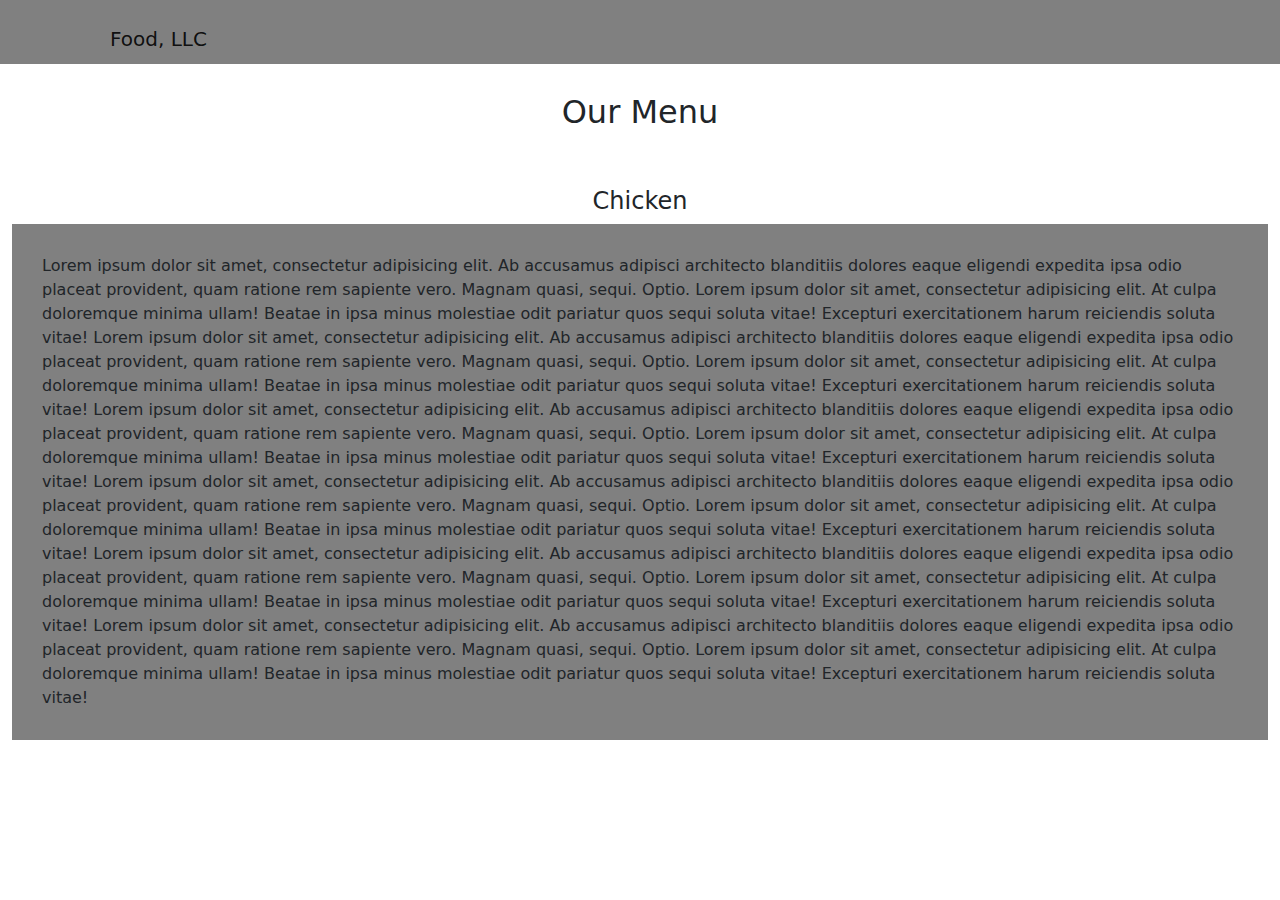
==== module3-solution/index.html @ 575556cf "Solution of Module 3" ====
<!doctype html>
<html lang="en">
<head>
    <meta charset="UTF-8">
    <meta name="viewport"
          content="width=device-width, initial-scale=1.0">
    <meta http-equiv="X-UA-Compatible" content="ie=edge">
    <link rel="stylesheet" href="css/bootstrap.min.css">
    <link rel="stylesheet" href="css/styles.css">
    <title>Assignment Solution for Module 3</title>
</head>
<body>
    <header class="p-0">
        <nav class="navbar navbar-expand-lg navbar-light">
            <div class="container p-0">
                <h1><a class="navbar-brand" href="index.html">Food, LLC</a></h1>
                <button class="navbar-toggler d-xxl-none d-xl-none d-lg-none d-md-none" type="button" data-bs-toggle="collapse" data-bs-target="#collapsed-nav" aria-controls="collapsed-nav" aria-expanded="false" aria-label="Toggle navigation">
                    <span class="navbar-toggler-icon"></span>
                </button>
                <div class="collapse navbar-collapse" id="collapsed-nav" >
                    <ul class="navbar-nav me-auto mb-lg-0 text-center d-xxl-none d-xl-none d-lg-none d-md-none">
                        <li class="nav-item">
                            <a class="nav-link" aria-current="page" href="#">Chicken</a>
                        </li>
                        <li class="nav-item">
                            <a class="nav-link" href="#">Beef</a>
                        </li>
                        <li class="nav-item">
                            <a class="nav-link" href="#">Sushi</a>
                        </li>
                    </ul>
                </div>
            </div>
        </nav>
    </header>
    <div id="main-content" class="container-fluid">
        <h2 class="text-center pt-4 pb-5">Our Menu</h2>
        <div class="row">
            <div class="col-xs-12">
                <div class="text-center">
                    <h4>Chicken</h4>
                </div>
                <p>Lorem ipsum dolor sit amet, consectetur adipisicing elit. Ab accusamus adipisci architecto blanditiis dolores
                    eaque eligendi expedita ipsa odio placeat provident, quam ratione rem sapiente vero. Magnam quasi, sequi. Optio.
                    Lorem ipsum dolor sit amet, consectetur adipisicing elit. At culpa doloremque minima ullam! Beatae in ipsa minus
                    molestiae odit pariatur quos sequi soluta vitae! Excepturi exercitationem harum reiciendis soluta vitae!
                    Lorem ipsum dolor sit amet, consectetur adipisicing elit. Ab accusamus adipisci architecto blanditiis dolores
                    eaque eligendi expedita ipsa odio placeat provident, quam ratione rem sapiente vero. Magnam quasi, sequi. Optio.
                    Lorem ipsum dolor sit amet, consectetur adipisicing elit. At culpa doloremque minima ullam! Beatae in ipsa minus
                    molestiae odit pariatur quos sequi soluta vitae! Excepturi exercitationem harum reiciendis soluta vitae!
                    Lorem ipsum dolor sit amet, consectetur adipisicing elit. Ab accusamus adipisci architecto blanditiis dolores
                    eaque eligendi expedita ipsa odio placeat provident, quam ratione rem sapiente vero. Magnam quasi, sequi. Optio.
                    Lorem ipsum dolor sit amet, consectetur adipisicing elit. At culpa doloremque minima ullam! Beatae in ipsa minus
                    molestiae odit pariatur quos sequi soluta vitae! Excepturi exercitationem harum reiciendis soluta vitae!
                    Lorem ipsum dolor sit amet, consectetur adipisicing elit. Ab accusamus adipisci architecto blanditiis dolores
                    eaque eligendi expedita ipsa odio placeat provident, quam ratione rem sapiente vero. Magnam quasi, sequi. Optio.
                    Lorem ipsum dolor sit amet, consectetur adipisicing elit. At culpa doloremque minima ullam! Beatae in ipsa minus
                    molestiae odit pariatur quos sequi soluta vitae! Excepturi exercitationem harum reiciendis soluta vitae!
                    Lorem ipsum dolor sit amet, consectetur adipisicing elit. Ab accusamus adipisci architecto blanditiis dolores
                    eaque eligendi expedita ipsa odio placeat provident, quam ratione rem sapiente vero. Magnam quasi, sequi. Optio.
                    Lorem ipsum dolor sit amet, consectetur adipisicing elit. At culpa doloremque minima ullam! Beatae in ipsa minus
                    molestiae odit pariatur quos sequi soluta vitae! Excepturi exercitationem harum reiciendis soluta vitae!
                    Lorem ipsum dolor sit amet, consectetur adipisicing elit. Ab accusamus adipisci architecto blanditiis dolores
                    eaque eligendi expedita ipsa odio placeat provident, quam ratione rem sapiente vero. Magnam quasi, sequi. Optio.
                    Lorem ipsum dolor sit amet, consectetur adipisicing elit. At culpa doloremque minima ullam! Beatae in ipsa minus
                    molestiae odit pariatur quos sequi soluta vitae! Excepturi exercitationem harum reiciendis soluta vitae!</p>
            </div>
        </div>
    </div>

    <script src="js/bootstrap.min.js"></script>
</body>
</html>
---- module3-solution/css/styles.css ----
.navbar{
    background-color: gray;
    padding-bottom: 0;
    margin-bottom: 5px;
}

/*.navbar .container{*/
/*    padding-right: 0;*/
/*    padding-left: 0;*/
/*}*/

.navbar-toggler{
    margin-bottom: 5px;
}

.nav-item{
    border-bottom: 1px solid gray;
}

p{
    background-color: gray;
    padding: 30px;
}

.navbar-brand{
    margin: 10px;
    padding: 30px;
}

.navbar .navbar-toggler{
    margin-right: 10px;
}

.navbar-nav{
    background-color: white;
}

.nav-item{
    padding-bottom: 0;
}

/*// X-Small devices (portrait phones, less than 576px)*/
/*// No media query for `xs` since this is the default in Bootstrap*/

/*// Small devices (landscape phones, 576px and up)*/
@media (min-width: 576px) {
    .navbar .navbar-brand{
        margin: 10px;
    }
}
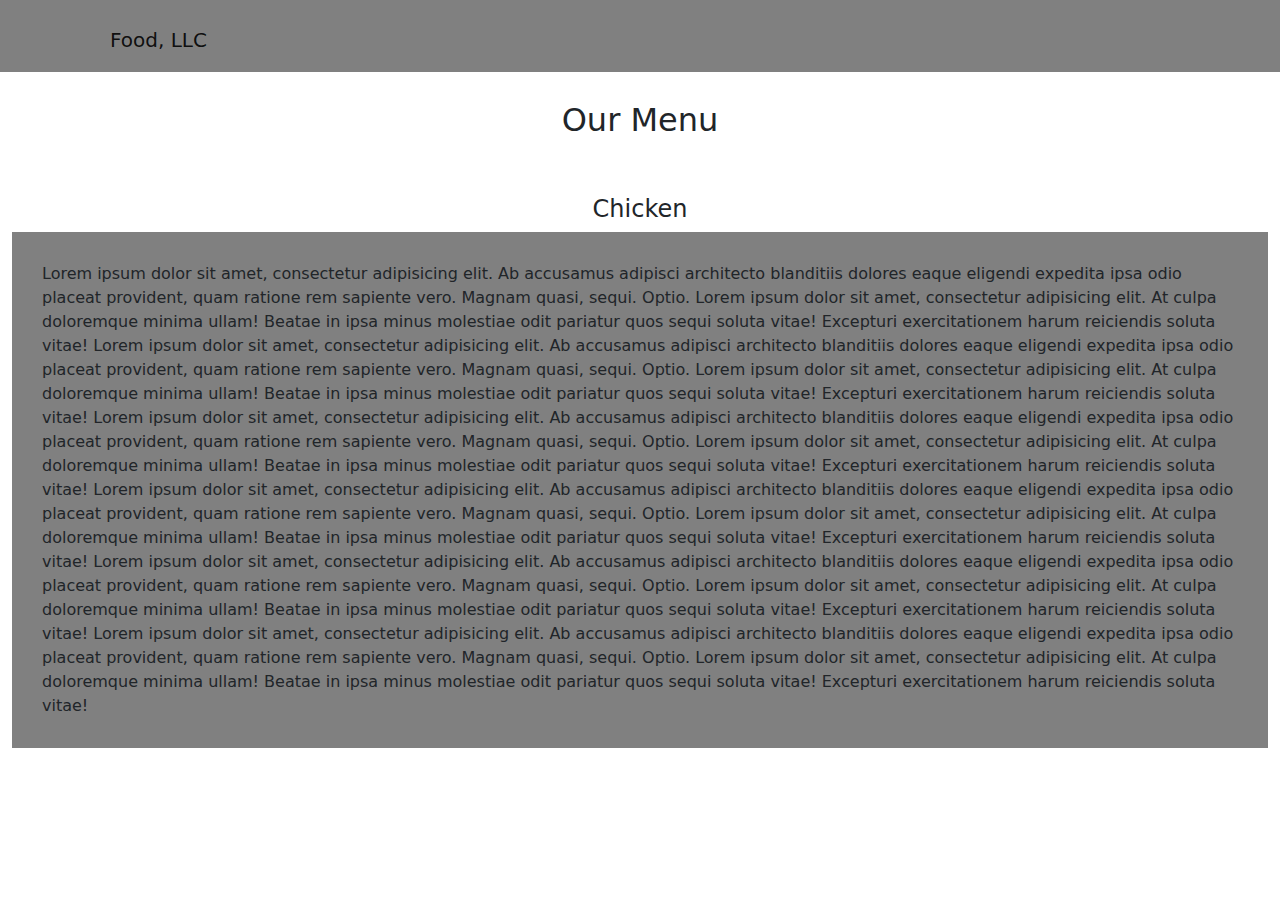
==== commit 2f32bf56: "Tidy HTML" ====
--- a/module3-solution/index.html
+++ b/module3-solution/index.html
@@ -67,7 +67,6 @@
             </div>
         </div>
     </div>
-
     <script src="js/bootstrap.min.js"></script>
 </body>
 </html>--- a/module3-solution/css/styles.css
+++ b/module3-solution/css/styles.css
@@ -3,11 +3,6 @@
     padding-bottom: 0;
     margin-bottom: 5px;
 }
-
-/*.navbar .container{*/
-/*    padding-right: 0;*/
-/*    padding-left: 0;*/
-/*}*/
 
 .navbar-toggler{
     margin-bottom: 5px;
@@ -39,6 +34,11 @@
     padding-bottom: 0;
 }
 
+h1{
+    font-size: 20px;
+    margin: 20px 20px 20px 0;
+}
+
 /*// X-Small devices (portrait phones, less than 576px)*/
 /*// No media query for `xs` since this is the default in Bootstrap*/
 
@@ -47,5 +47,4 @@
     .navbar .navbar-brand{
         margin: 10px;
     }
-}
-
+}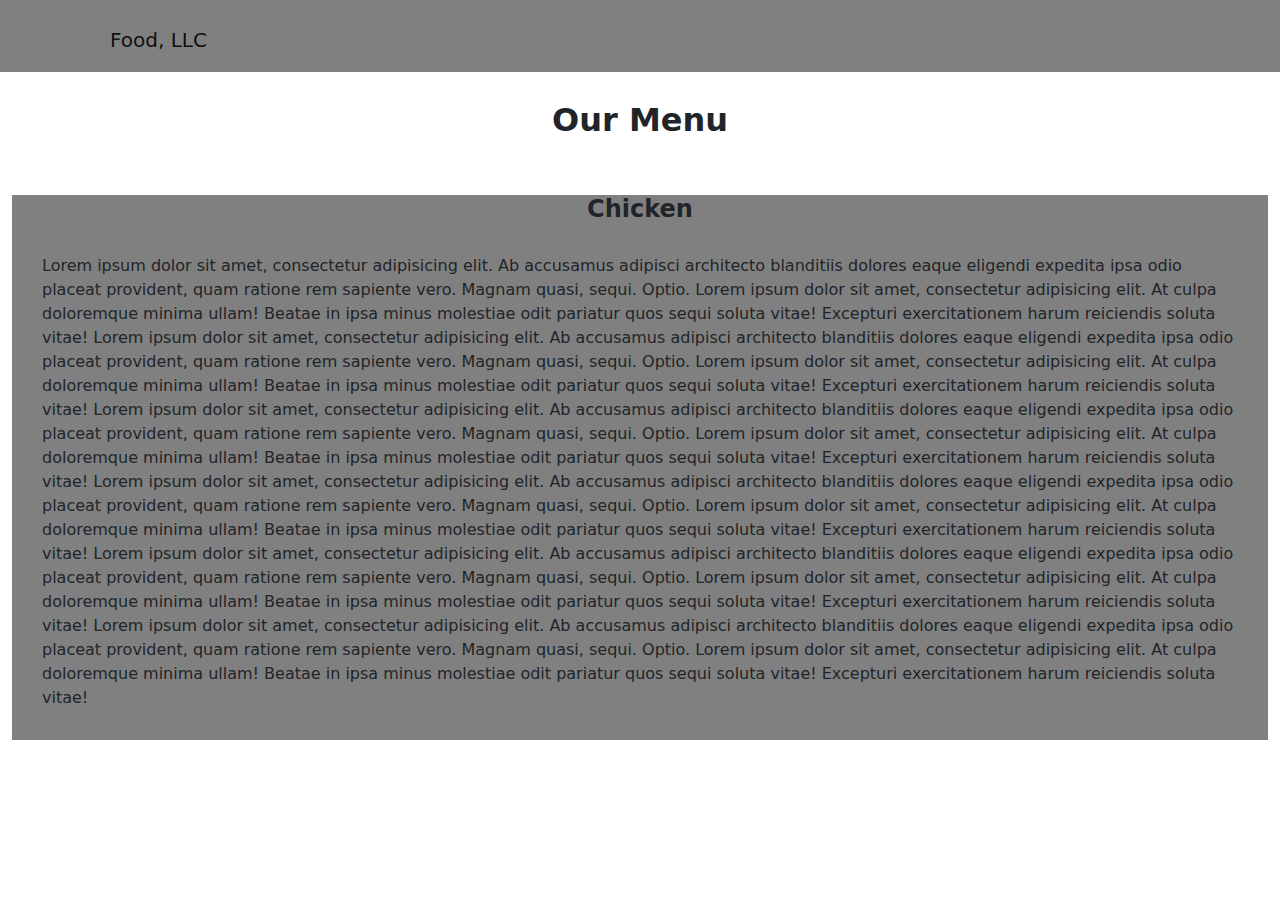
==== commit 1b5cbc80: "Final Changes" ====
--- a/module3-solution/index.html
+++ b/module3-solution/index.html
@@ -34,11 +34,11 @@
         </nav>
     </header>
     <div id="main-content" class="container-fluid">
-        <h2 class="text-center pt-4 pb-5">Our Menu</h2>
+        <h2 class="text-center pt-4 pb-5 fw-bold">Our Menu</h2>
         <div class="row">
             <div class="col-xs-12">
                 <div class="text-center">
-                    <h4>Chicken</h4>
+                    <h4 class="fw-bold">Chicken</h4>
                 </div>
                 <p>Lorem ipsum dolor sit amet, consectetur adipisicing elit. Ab accusamus adipisci architecto blanditiis dolores
                     eaque eligendi expedita ipsa odio placeat provident, quam ratione rem sapiente vero. Magnam quasi, sequi. Optio.
--- a/module3-solution/css/styles.css
+++ b/module3-solution/css/styles.css
@@ -15,6 +15,11 @@
 p{
     background-color: gray;
     padding: 30px;
+}
+
+#main-content h4{
+    background-color: gray;
+    margin: 0;
 }
 
 .navbar-brand{
